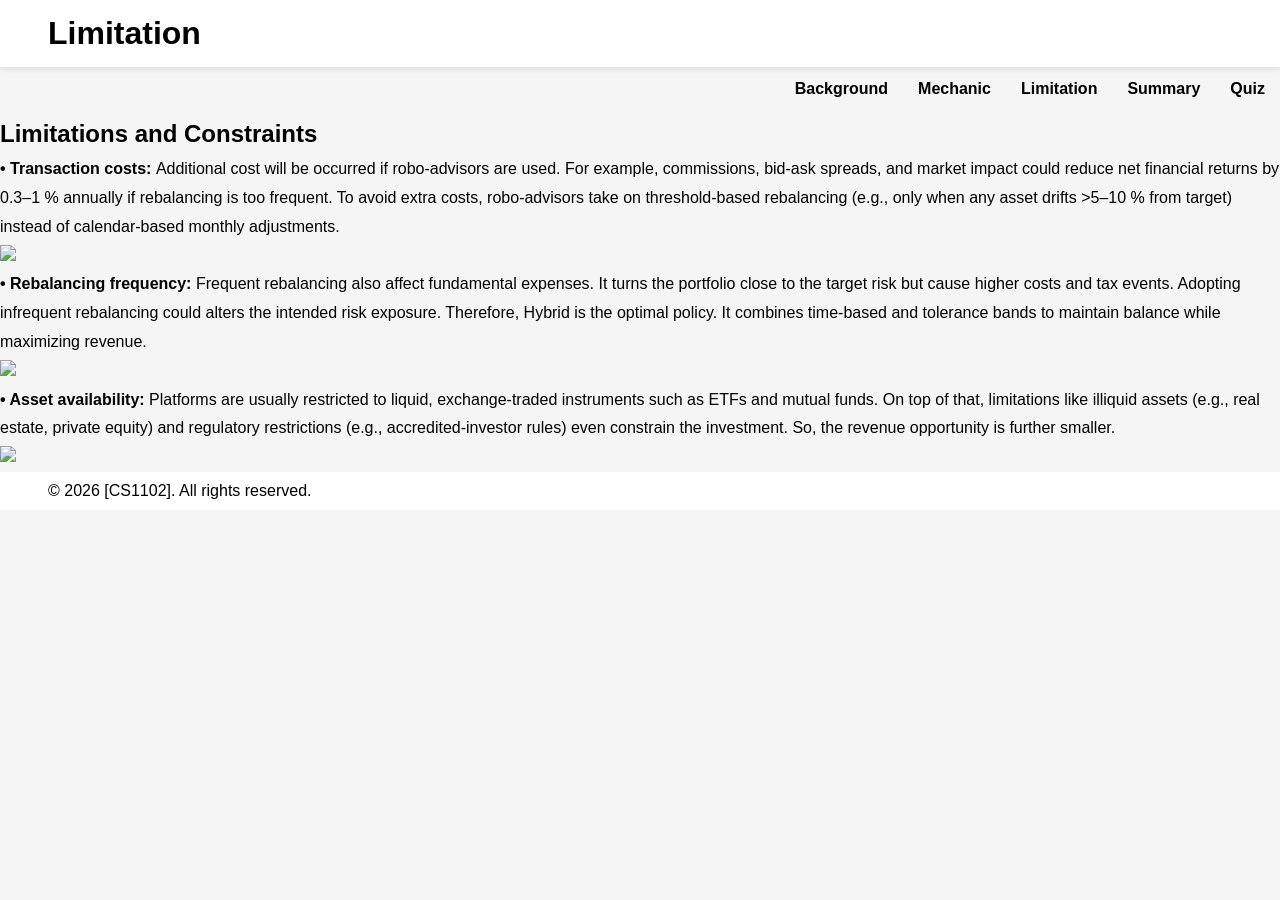
==== limitation.html @ 41c2cbda "Add files via upload" ====
<!DOCTYPE html>
<html lang="en">
<head>
    <meta charset="UTF-8">
    <meta name="viewport" content="width=device-width, initial-scale=1.0">
    <title>Limitation - CS1102 Project</title>
    <link rel="stylesheet" href="styles.css">
</head>
<body>
    <header>
        <h1>Limitation</h1>
    </header>
    <nav>
        <ul>
            <li><a href="index.html">Background</a></li>
            <li><a href="mechanic.html">Mechanic</a></li>
            <li><a href="limitation.html">Limitation</a></li>
            <li><a href="summary.html">Summary</a></li>
            <li><a href="quiz.html">Quiz</a></li>
        </ul>
    </nav>
    <main>
        <h2>Limitations and Constraints</h2>

<p><strong>• Transaction costs: </strong>Additional cost will be occurred if robo-advisors are used. For example, commissions, bid-ask spreads, and market impact could reduce net financial returns by 0.3–1 % annually if rebalancing is too frequent. To avoid extra costs, robo-advisors take on threshold-based rebalancing (e.g., only when any asset drifts >5–10 % from target) instead of calendar-based monthly adjustments.</p>
<img src="AI-smart-finance-scaled.jpeg" style="max-width:25%; height:auto;">


<p><strong>• Rebalancing frequency: </strong>Frequent rebalancing also affect fundamental expenses. It turns the portfolio close to the target risk but cause higher costs and tax events. Adopting infrequent rebalancing could alters the intended risk exposure. Therefore, Hybrid is the optimal policy. It combines time-based and tolerance bands to maintain balance while maximizing revenue.</p><img src="mobile-banking-concept-money-transaction-business-mobile-payment-businessman-holds-phone_168129-2221.jpeg" style="max-width:15%; height:auto;">


<p><strong>• Asset availability: </strong>Platforms are usually restricted to liquid, exchange-traded instruments such as ETFs and mutual funds. On top of that, limitations like illiquid assets (e.g., real estate, private equity) and regulatory restrictions (e.g., accredited-investor rules) even constrain the investment. So, the revenue opportunity is further smaller.</p>
<img src="hjjhj.jpeg" style="max-width:25%; height:auto;">
    
    </main>
    <footer>
        <p>&copy; 2026 [CS1102]. All rights reserved.</p>
    </footer>
    <script src="script.js"></script>
</body>
</html>
---- styles.css ----
* {
    margin: 0;
    padding: 0;
    box-sizing: border-box;
    font-family: Arial, sans-serif;
}

body {
    background-color: #f5f5f5;
    color: #000; 
    line-height: 1.8;
}

/* Header */
header {
    display: flex;
    justify-content: space-between;
    align-items: center;
    padding: 0.3rem 3rem; 
    background-color: #fff;
    box-shadow: 0 2px 5px rgba(0, 0, 0, 0.1);
}

.logo img {
    width: 3rem; 
    height: auto;
    display: block;
}

/* Header-navigation */
nav ul {
    list-style: none;
    display: flex;
    justify-content: flex-end;
}

nav ul li a {
    text-decoration: none;
    color: #000; 
    margin-bottom: 0;
    display: inline-block;
    position: relative;
    padding: 8px 15px;  
    font-weight:bold;  
}

nav ul li a:hover {
    background-color: rgba(0, 0, 0, 0.1); 
    z-index: 1;
}

/* Header-navigation-dropdown */
.dropdown {
    position: relative;
}

.dropdown-menu {
    display: none;
    position: absolute;
    top: 100%;
    left: 0;
    background-color: #fff;
    box-shadow: 0 2px 5px rgba(0, 0, 0, 0.1);
    list-style: none;
    padding: 0;
    margin: 0;
}

.dropdown-menu li a {
    display: block;
    padding: 8px 15px;
    text-decoration: none;
    color: #000;
}

.dropdown-menu li a:hover {
    background-color: rgba(0, 0, 0, 0.1);
}

.dropdown:hover .dropdown-menu {
    display: block;
}

/* Hero Section */
.hero {
    display: flex;
    justify-content: center;
    align-items: center;
    padding: 3rem;
    min-height: 12rem; 
    background-image: "hero.jpeg";
    background-size: cover;
    background-position: center;
    background-repeat: no-repeat;
}

.hero-text h1 {
    color: #ffffff;
    text-align: center;
    font-size: 3rem; 
    line-height: 1.2;
    font-weight: bold;
}

/* Student ID Section */
.sid {
    background-color: #fff;
    color: #000;
    padding: 1.5rem 3rem;
}

.sid p {
    margin-bottom: 0.5rem;
    font-size: 0.875rem; 
}

/* Content Section */
.content {
    max-width: 50rem; 
    margin: 0 auto;
    padding: 1.5rem 3rem;
}

.content h2 {
    font-size: 1.8rem;
    margin-top: 1.5rem;
    color: #000;
}

.content p {
    margin-bottom: 1rem;
    color: #000;
}

/* Footer-references Section */
footer {
    display: flex;
    justify-content: space-between;
    align-items: center;
    padding: 0.3rem 3rem; 
    background-color: #fff;
}

.references h3 {
    font-size: 1.2em;
    margin-bottom: 10px;
    color: #333;
}

.references li {
    list-style: none; 
    padding: 0;
    font-size: 1em;
    margin-bottom: 3px; 
    text-indent: -0.5in; 
    padding-left: 0.5in; 
}



/* Bottom navigation for button */
.Bottom-navigation {
    display: flex;
    justify-content: space-between;
    align-items: center;
    padding: 20px;
    background-color: #f4f4f4;
    border-top: 1px solid #ddd;
    position: sticky;
    bottom: 0;
    width: 100%;
}

.Bottom-nav_button {
    text-decoration: none;
    color: #333;
    font-weight: bold;
    padding: 10px 20px;
    border: 2px solid #333;
    border-radius: 5px;
    transition: background-color 0.3s, color 0.3s;
}

.Bottom-nav_button:hover {
    background-color: #333;
    color: #fff;
}

.previous {
    margin-left: 20px;
}

.next {
    margin-right: 20px;
    margin-left: auto;
}


/* Content of Blockchain Architecture Section */
.content-Architecture {
    max-width: 50rem; 
    margin: 0 auto;
    padding: 1.5rem 3rem;
    
}

.content-Architecture::before {
    content: "";
    position: absolute;
    top: 0;
    left: 0;
    width: 100%;
    height: 100%;
    background-image:"hero.jpeg";
    opacity: 0.1; 
    z-index: -1; 
}

.content-Architecture h2 {
    font-size: 1.8rem;
    margin-top: 1.5rem;
    color: #000;
}

.content-Architecture p {
    margin-bottom: 1rem;
    color: #000;
    font-size: 1rem;

}


/* Content of Consensus Mechanisms Section */
.content-Consensus_Mechanisms {
    max-width: 50rem; 
    margin: 0 auto;
    padding: 1.5rem 3rem;
    
}

.content-Consensus_Mechanisms::before {
    content: "";
    position: absolute;
    top: 0;
    left: 0;
    width: 100%;
    height: 100%;
    background-image:"hero.jpeg";
    opacity: 0.1; 
    z-index: -1; 
}

.content-Consensus_Mechanisms h2 {
    font-size: 1.8rem;
    margin-top: 1.5rem;
    color: #000;
}

.content-Consensus_Mechanisms p {
    margin-bottom: 1rem;
    color: #000;
    font-size: 1rem;
}


/* quiz */
.hidden {
    display: none;
}

#question-container {
    padding: 20px;
    border: 1px solid #ddd;
    border-radius: 5px;
}

.option-btn {
    padding: 10px 15px;
    margin: 5px;
    cursor: pointer;
    border: 1px solid #ccc;
    border-radius: 4px;
    background-color: #f9f9f9;
}
.option-btn.selected {
    background-color: #d3e4ff;
}

#result-container {
    padding: 20px;
    border: 1px solid #ddd;
    border-radius: 5px;
    background-color: #fff;
}

.progress-bar {
    width: 100%;
    height: 20px;
    background-color: #f0f0f0;
    padding: 5px;
    border-radius: 5px;
}
#progress-fill {
    height: 100%;
    background-color: #4caf50;
    width: 0;
    transition: width 0.3s;
    border-radius: 3px;
}

#question {
    padding: 10px 0;
    font-size: 1.5em;
}

#progress {
    padding: 10px 0;
    font-size: 1em;
}

.correct-answer {
    color: green;
}

#result-feedback {
    padding: 15px;
}
#result-feedback li {
    padding: 10px 0;
}
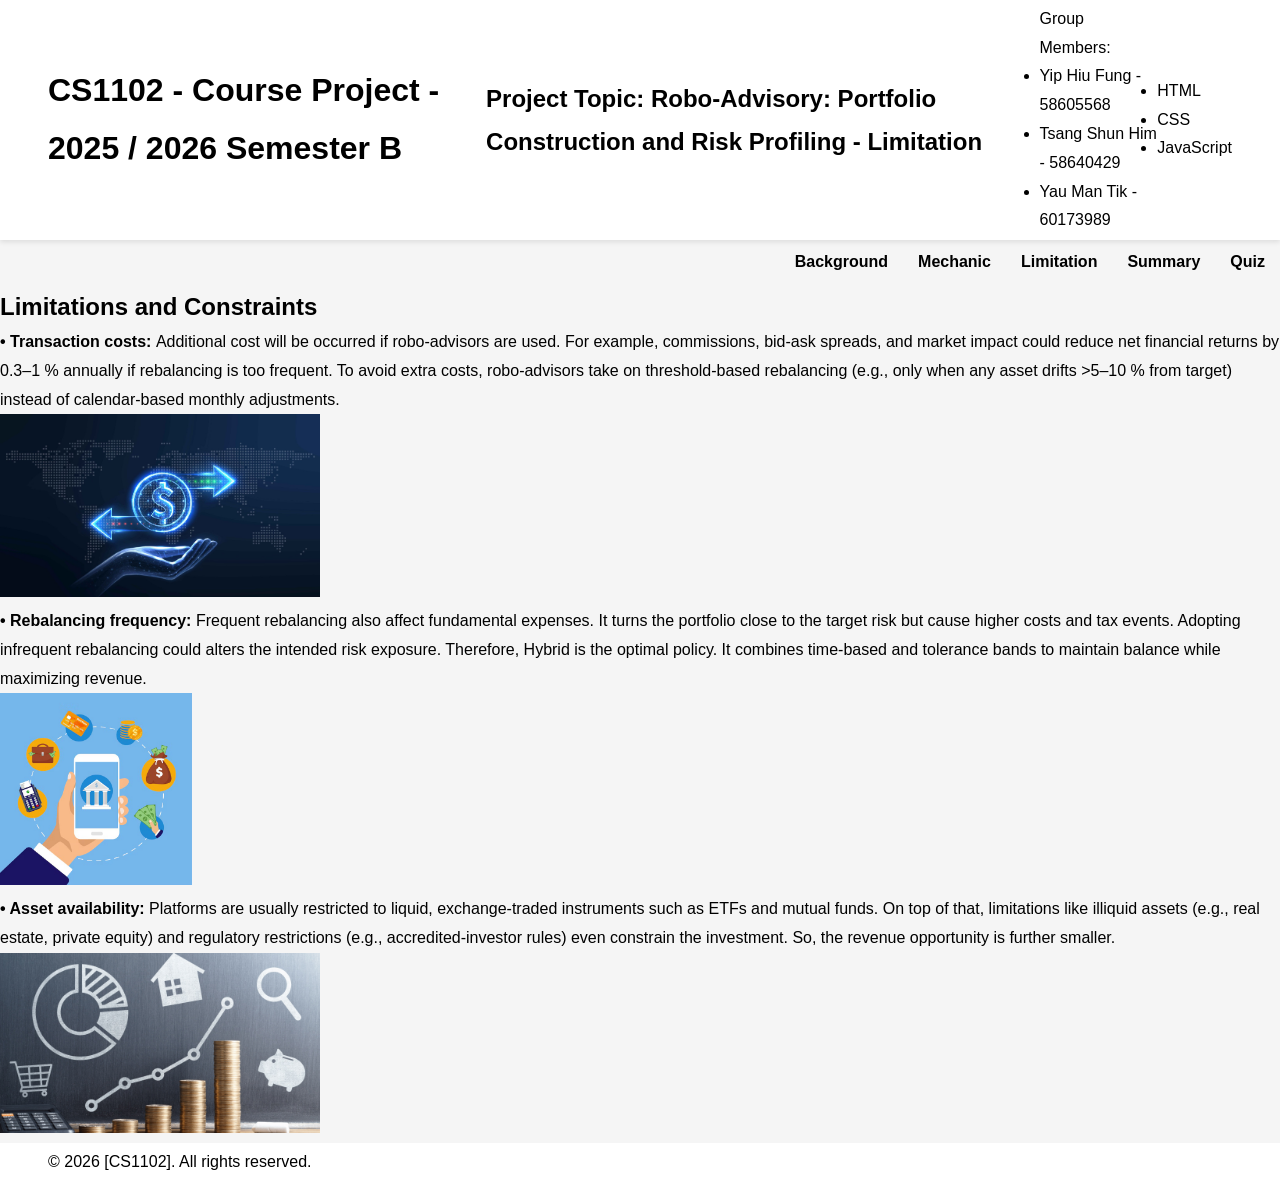
==== commit 42ad0b56: "Add files via upload" ====
--- a/limitation.html
+++ b/limitation.html
@@ -8,7 +8,24 @@
 </head>
 <body>
     <header>
-        <h1>Limitation</h1>
+        <h1>CS1102 - Course Project - 2025 / 2026 Semester B</h1>
+        <ul>
+        <h2>Project Topic: Robo-Advisory: Portfolio Construction and Risk Profiling - Limitation</h2>
+        </ul>
+        
+        <ul>
+            <p>Group Members: </p>
+            <li>Yip Hiu Fung - 58605568</li>
+            <li>Tsang Shun Him - 58640429</li>
+            <li>Yau Man Tik - 60173989</li>
+        </ul>
+
+        <ul>
+            <li>HTML</li>
+            <li>CSS</li>
+            <li>JavaScript</li>
+
+        </ul>
     </header>
     <nav>
         <ul>
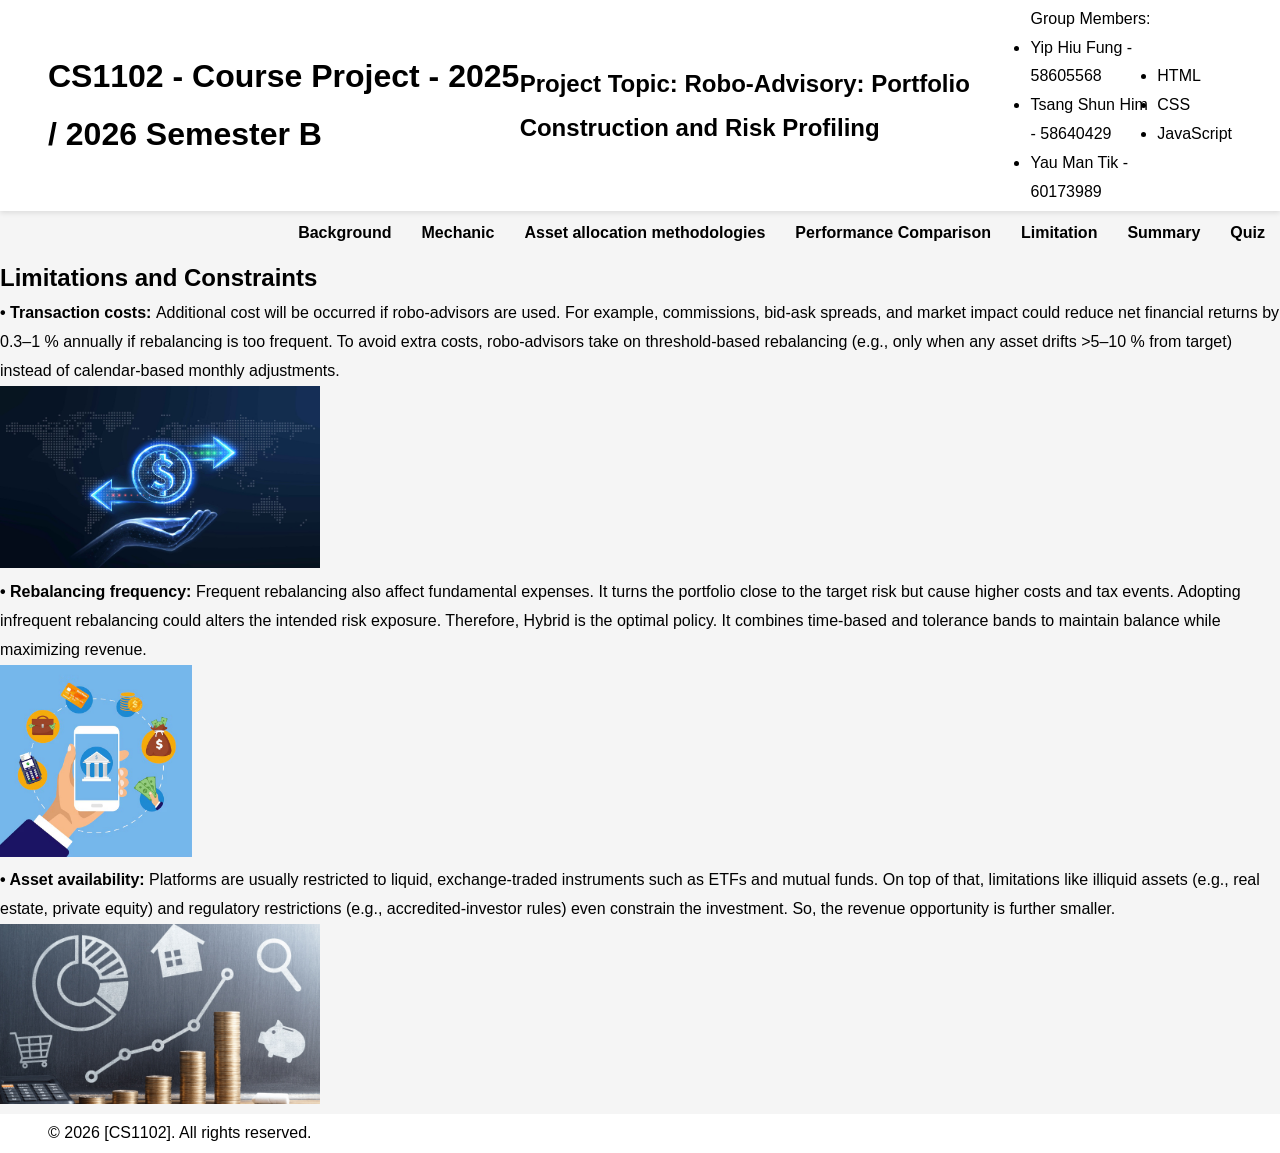
==== commit 572c0945: "Update limitation.html" ====
--- a/limitation.html
+++ b/limitation.html
@@ -10,7 +10,7 @@
     <header>
         <h1>CS1102 - Course Project - 2025 / 2026 Semester B</h1>
         <ul>
-        <h2>Project Topic: Robo-Advisory: Portfolio Construction and Risk Profiling - Limitation</h2>
+        <h2>Project Topic: Robo-Advisory: Portfolio Construction and Risk Profiling</h2>
         </ul>
         
         <ul>
@@ -31,6 +31,8 @@
         <ul>
             <li><a href="index.html">Background</a></li>
             <li><a href="mechanic.html">Mechanic</a></li>
+            <li><a href="mechanic2.html">Asset allocation methodologies</a></li>
+            <li><a href="mechanic3.html">Performance Comparison</a></li>
             <li><a href="limitation.html">Limitation</a></li>
             <li><a href="summary.html">Summary</a></li>
             <li><a href="quiz.html">Quiz</a></li>
@@ -55,4 +57,4 @@
     </footer>
     <script src="script.js"></script>
 </body>
-</html>+</html>
